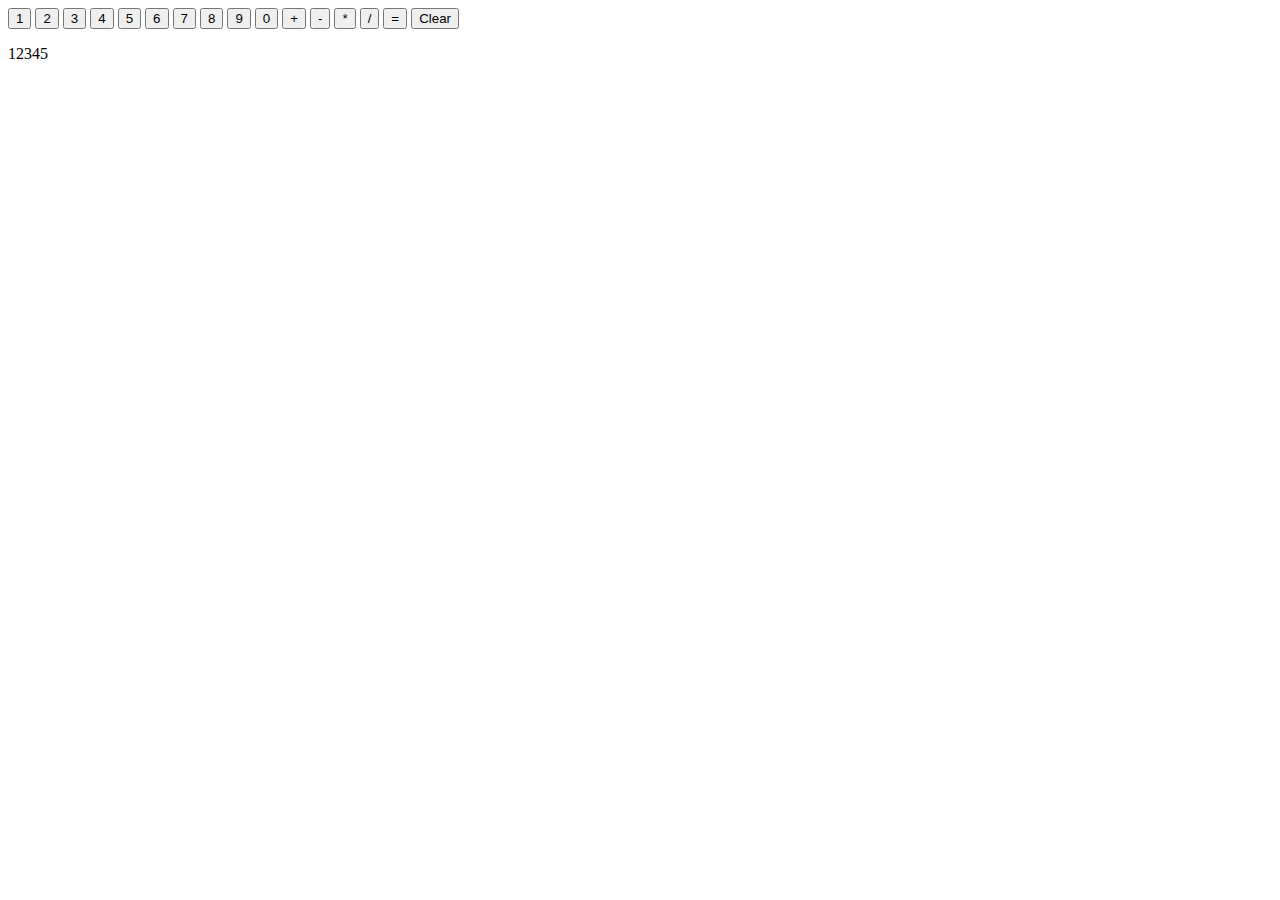
==== foundations-calculator.html @ 4e86fd94 "adds text to HTML file and buttons begin to display numbers" ====
<!DOCTYPE html>
<html lang="en">
<head>
    <meta charset="UTF-8">
    <meta name="viewport" content="width=device-width, initial-scale=1.0">
    <script type = "text/javascript" src="foundations-calculator.js"></script>
    <title>Document</title>
</head>
<body>
    
    <button onclick="test()">1</button>
    <button>2</button>
    <button>3</button>
    <button>4</button>
    <button>5</button>
    <button>6</button>
    <button>7</button>
    <button>8</button>
    <button>9</button>
    <button>0</button>
    <button>+</button>
    <button>-</button>
    <button>*</button>
    <button>/</button>
    <button>=</button>
    <button>Clear</button>
    <p id="display">12345</p>

</body>
</html>
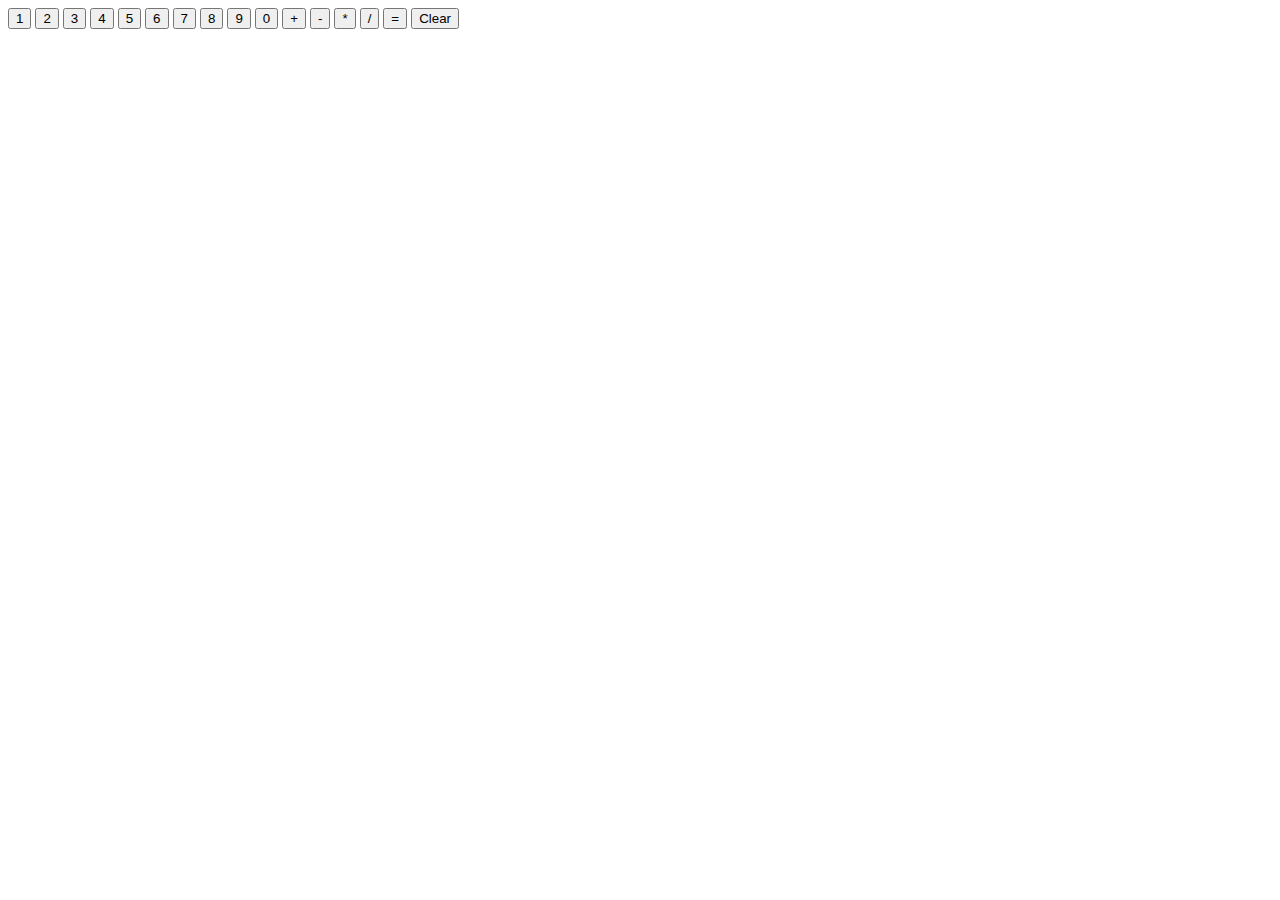
==== commit 8686401a: "add some code to make all of the buttons display something. Also began to work on functions to make " ====
--- a/foundations-calculator.html
+++ b/foundations-calculator.html
@@ -8,23 +8,24 @@
 </head>
 <body>
     
-    <button onclick="test()">1</button>
-    <button>2</button>
-    <button>3</button>
-    <button>4</button>
-    <button>5</button>
-    <button>6</button>
-    <button>7</button>
-    <button>8</button>
-    <button>9</button>
-    <button>0</button>
-    <button>+</button>
-    <button>-</button>
-    <button>*</button>
-    <button>/</button>
-    <button>=</button>
+    <button onclick="testOne()">1</button>
+    <button onclick="testTwo()">2</button>
+    <button onclick="testThree()">3</button>
+    <button onclick="testFour()">4</button>
+    <button onclick="testFive()">5</button>
+    <button onclick="testSix()">6</button>
+    <button onclick="testSeven()">7</button>
+    <button onclick="testEight()">8</button>
+    <button onclick="testNine()">9</button>
+    <button onclick="testZero()">0</button>
+    <button id='add' onclick="testAdd()">+</button>
+    <button id='subtract' onclick="testSubtract()">-</button>
+    <button id='multiply' onclick="testMultiply()">*</button>
+    <button id='divide' onclick="testDivide()">/</button>
+    <button onclick="result()">=</button>
     <button>Clear</button>
-    <p id="display">12345</p>
+    <p id="display"><span id="a"></span><span id="operator"></span><span id="b"></span></p>
+    <p id="result"></p>
 
 </body>
 </html>
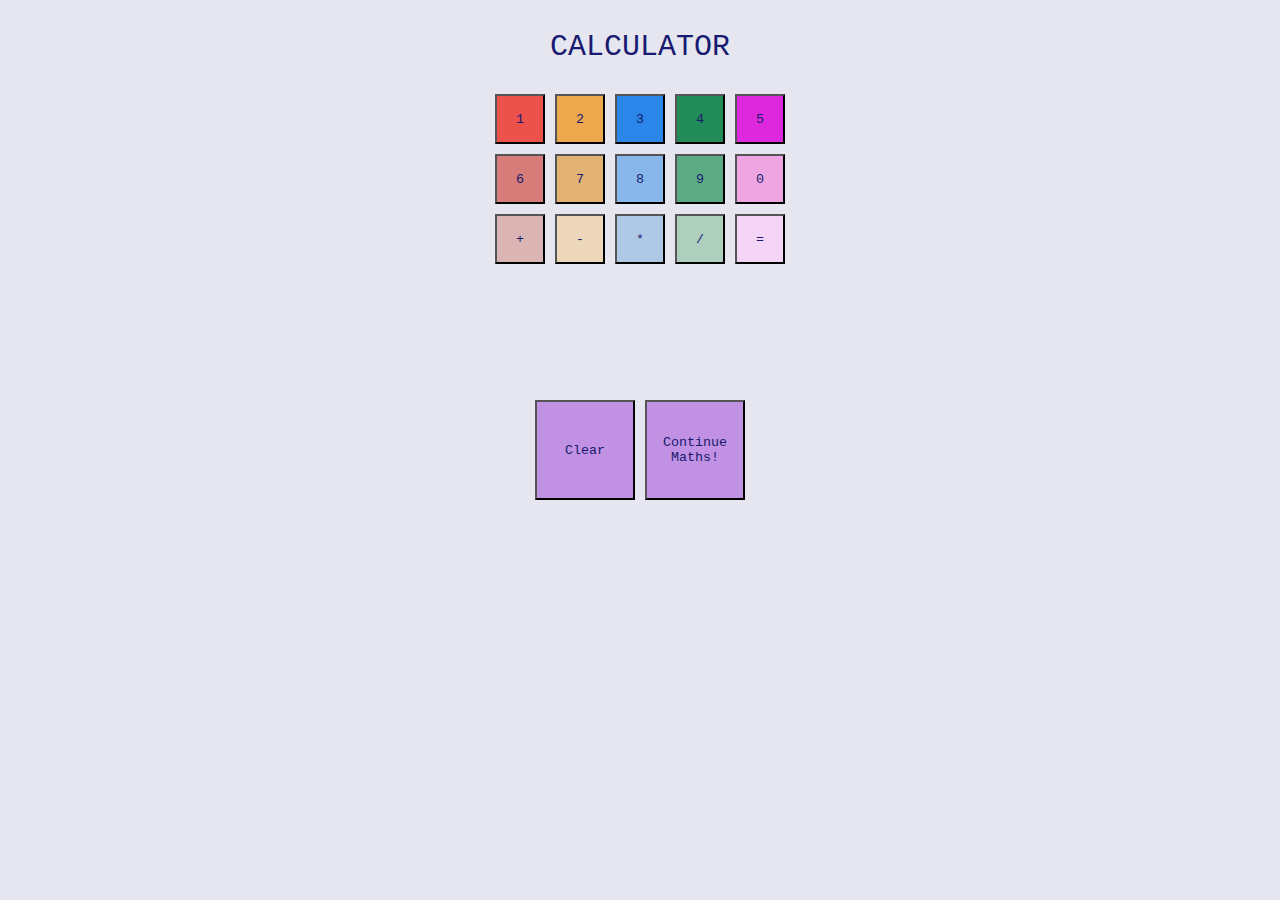
==== commit e9fac98e: "with help, got the answer to go into the first number slot. Also worked on CSS" ====
--- a/foundations-calculator.html
+++ b/foundations-calculator.html
@@ -4,28 +4,35 @@
     <meta charset="UTF-8">
     <meta name="viewport" content="width=device-width, initial-scale=1.0">
     <script type = "text/javascript" src="foundations-calculator.js"></script>
+    <link rel = 'stylesheet' href = 'stylesheeet.css'>
     <title>Document</title>
 </head>
 <body>
-    
-    <button onclick="testOne()">1</button>
-    <button onclick="testTwo()">2</button>
-    <button onclick="testThree()">3</button>
-    <button onclick="testFour()">4</button>
-    <button onclick="testFive()">5</button>
-    <button onclick="testSix()">6</button>
-    <button onclick="testSeven()">7</button>
-    <button onclick="testEight()">8</button>
-    <button onclick="testNine()">9</button>
-    <button onclick="testZero()">0</button>
+    <p id = 'title'>CALCULATOR</p>
+<div class="mainbuttons">
+    <button id = 'one' onclick="testOne()">1</button>
+    <button id = 'two' onclick="testTwo()">2</button>
+    <button id = 'three' onclick="testThree()">3</button>
+    <button id = 'four' onclick="testFour()">4</button>
+    <button id = 'five' onclick="testFive()">5</button>
+    <button id = 'six' onclick="testSix()">6</button>
+    <button id = 'seven' onclick="testSeven()">7</button>
+    <button id = 'eight' onclick="testEight()">8</button>
+    <button id = 'nine' onclick="testNine()">9</button>
+    <button id = 'zero' onclick="testZero()">0</button>
     <button id='add' onclick="testAdd()">+</button>
     <button id='subtract' onclick="testSubtract()">-</button>
     <button id='multiply' onclick="testMultiply()">*</button>
     <button id='divide' onclick="testDivide()">/</button>
-    <button onclick="result()">=</button>
-    <button>Clear</button>
-    <p id="display"><span id="a"></span><span id="operator"></span><span id="b"></span></p>
-    <p id="result"></p>
+    <button id='equals' onclick="result()">=</button>
+</div>  
+<p id="display"><span id="a"></span><span id="operator"></span><span id="b"></span></p>
+<p id="result"></p>    
+<div class="answers">
+    <button id='clear' onclick = 'window.location.reload()'>Clear</button>
+    <button id='contmaths' onclick = 'continueMaths()'>Continue Maths!</button>
+</div>    
+    
 
 </body>
 </html>
--- a/stylesheeet.css
+++ b/stylesheeet.css
@@ -0,0 +1,62 @@
+*{color: #181b70;}
+
+*{font-family: 'Courier New', Courier, monospace}
+
+* {background-color: #e6e6f0;}
+
+* {text-align: center;}
+
+button{background-color: #d3d4f2;}
+
+.mainbuttons{
+    display: grid;
+    justify-content: center;
+    grid-gap: 10px;
+    grid-template-columns: repeat(5,50px);
+    grid-template-rows: repeat(5, 50px);
+}
+
+#title{font-size: 30px;}
+
+#one{background-color:  #ed514c;}
+
+#two{background-color: #eda74c;}
+
+#three{background-color: #2a86e8;}
+
+#four{background-color: #228c58;}
+
+#five{background-color: #de28de;}
+
+#six{background-color: #d67d7a;}
+
+#seven{background-color: #e3b374;}
+
+#eight{background-color: #88b8eb}
+
+#nine{background-color: #5cab84;}
+
+#zero{background-color: #eda6e2;}
+
+#add{background-color: #dbb5b4;}
+
+#subtract{background-color: #edd7bb;}
+
+#multiply{background-color: #aec9e6;}
+
+#divide {background-color: #aecfbe;}
+
+#equals{background-color: #f5d5f5;}
+
+#display{}
+#result{}
+
+.answers{display: grid;
+    justify-content: center;
+    grid-gap: 10px;
+    grid-template-columns: repeat(2,100px);
+    grid-template-rows: repeat(1, 100px);}
+
+#clear{background-color: #c191e3;}
+
+#contmaths{background-color: #c191e3;}